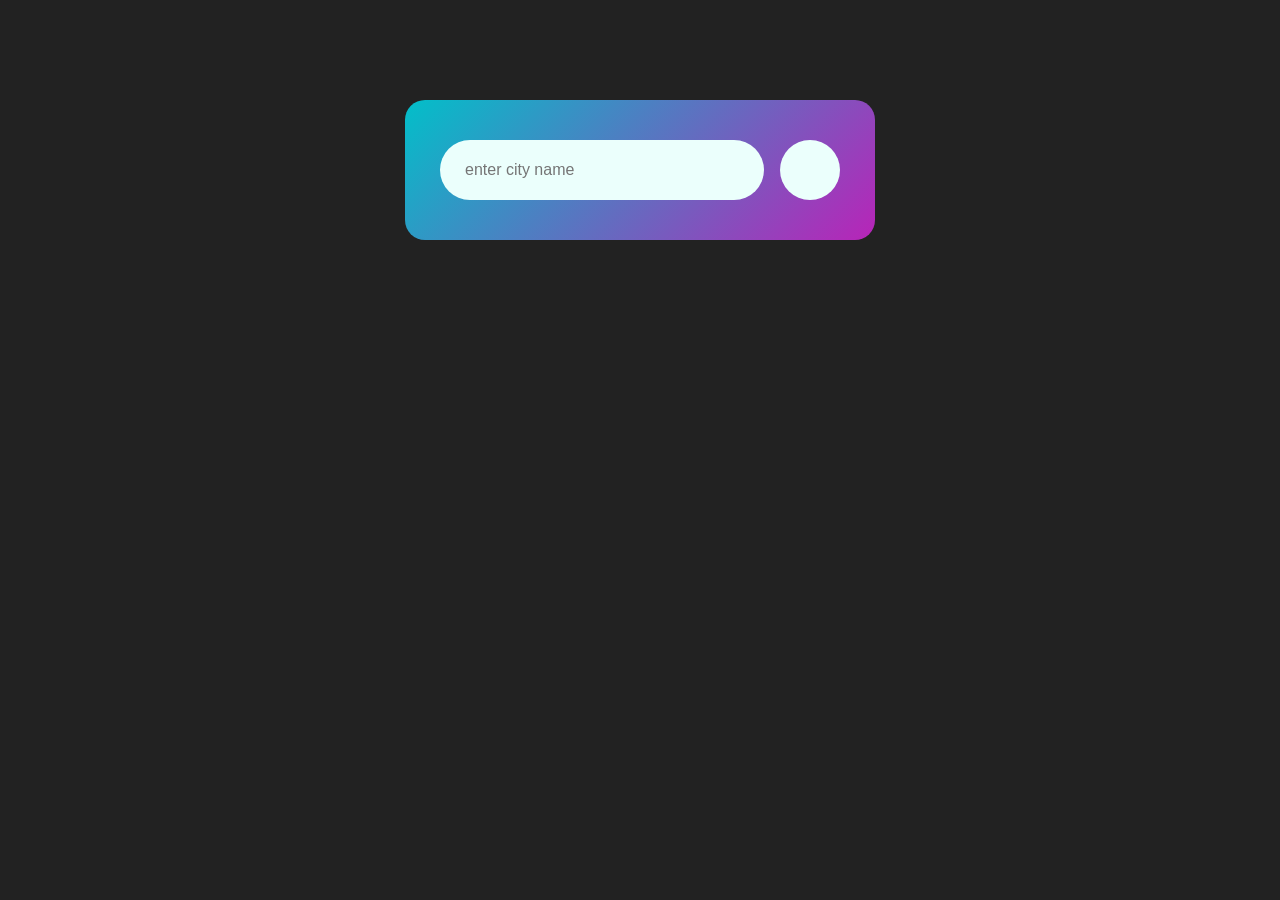
==== src/index.html @ 5ae96f3c "Update: Create new folder and move all source of codes into it" ====
<html lang="en">

<head>
    <meta charset="UTF-8">
    <meta name="viewport" content="width=device-width, initial-scale=1.0">
    <title>Simple Weather App</title>
    <link rel="stylesheet" href="style.css">
    <script src="script.js" defer></script>
</head>

<body>
    <div class="card">
        <div class="search">
            <input type="text" placeholder="enter city name" spellcheck="false">
            <button><img src="assets/images/search.png" alt=""></button>
        </div>

        <div class="error">
            <p>Invalid city name</p>
        </div>

        <div class="weather">
            <img src="assets/images/rain.png" class="weather-icon">
            <h1 class="temp">22°c</h1>
            <h2 class="city">Ho Chi Minh City</h2>
            <div class="details">
                <div class="col">
                    <img src="assets/images/humidity.png">
                    <div>
                        <p class="humidity">50%</p>
                        <p>humidity</p>
                    </div>
                </div>
                <div class="col">
                    <img src="assets/images/wind.png">
                    <div>
                        <p class="wind">15 km/h</p>
                        <p>Wind Speed</p>
                    </div>
                </div>
            </div>
        </div>
    </div>
</body>

</html>
---- src/style.css ----
* {
    margin: 0;
    padding: 0;
    box-sizing: border-box;
    font-family: 'Poppins', sans-serif;
}

body {
    background: #222;
}

.card {
    width: 90%;
    max-width: 470px;
    background: linear-gradient(135deg, #02bfc9, #b824b8);
    color: #fff;
    margin: 100px auto;
    border-radius: 20px;
    padding: 40px 35px;
    text-align: center;
}

.search {
    width: 100%;
    display: flex;
    align-items: center;
    justify-content: space-between;
}

.search input {
    border: 0;
    outline: 0;
    background: #ebfffc;
    color: #555;
    padding: 10px 25px;
    height: 60px;
    border-radius: 30px;
    flex: 1;
    margin-right: 16px;
    font-size: 16px;
}

.search button {
    border: 0;
    outline: 0;
    background: #ebfffc;
    border-radius: 50%;
    width: 60px;
    height: 60px;
    cursor: pointer;
}

.search button img {
    width: 16px;
}

.weather-icon {
    width: 170px;
    margin-top: 30px;
}

.weather h1 {
    font-size: 80px;
    font-weight: 500;
}

.weather h2 {
    font-size: 45px;
    font-weight: 400;
    margin-top: -10px;
}

.details {
    display: flex;
    align-items: center;
    justify-content: space-between;
    padding: 0 20px;
    margin-top: 50px;
}

.col {
    display: flex;
    text-align: left;
    align-items: center;
}

.col img {
    width: 40px;
    margin-right: 10px;
}

.humidity,
.wind {
    font-size: 28px;
    margin-top: -6px;
}

.weather {
    display: none;
}

.error {
    text-align: left;
    margin-left: 10px;
    font-size: 14px;
    margin-top: 10px;
    display: none;
}
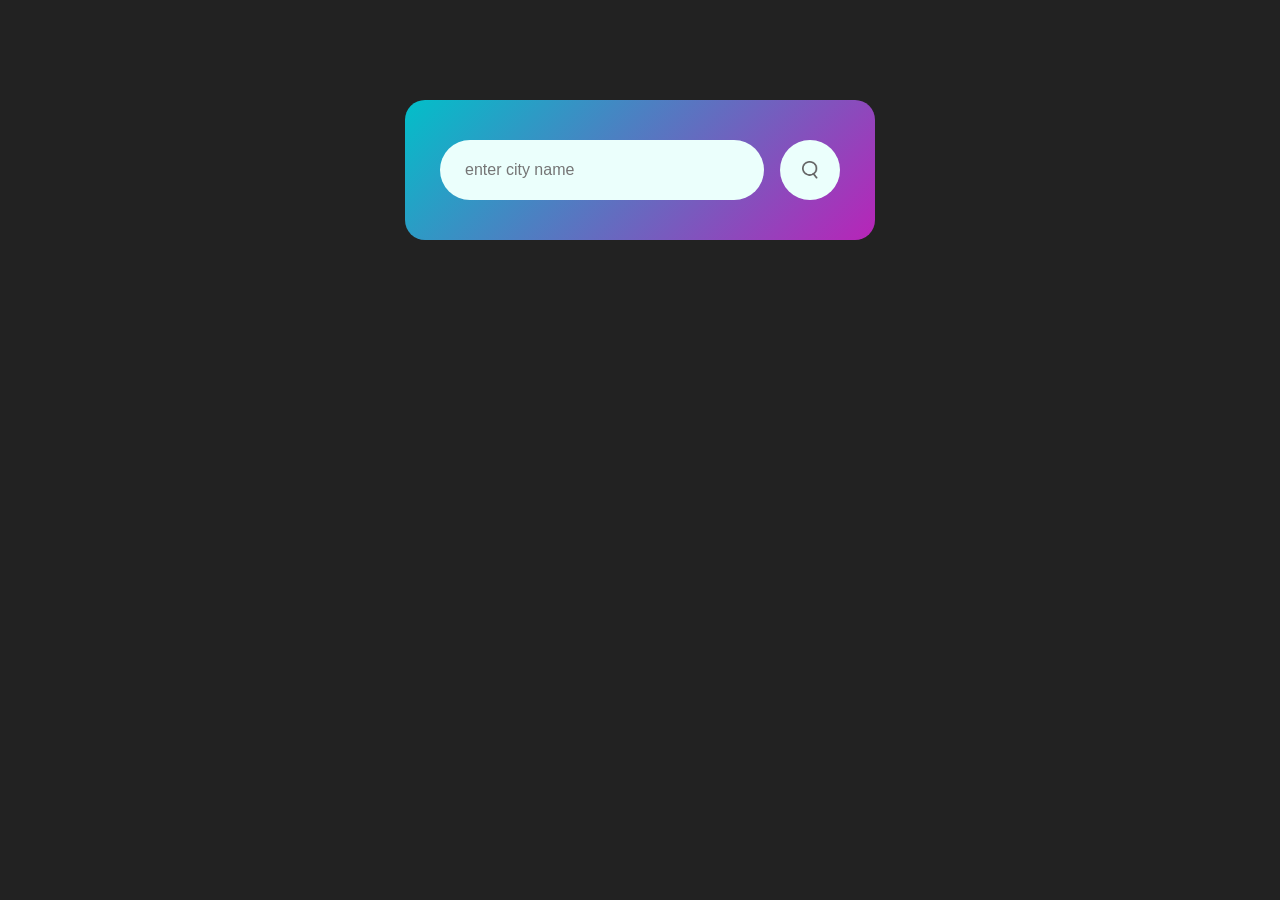
==== commit bef76556: "fix: link config.js script tag in index.html head" ====
--- a/src/index.html
+++ b/src/index.html
@@ -6,6 +6,7 @@
     <title>Simple Weather App</title>
     <link rel="stylesheet" href="style.css">
     <script src="script.js" defer></script>
+    <script src="config.js" defer></script>
 </head>
 
 <body>
